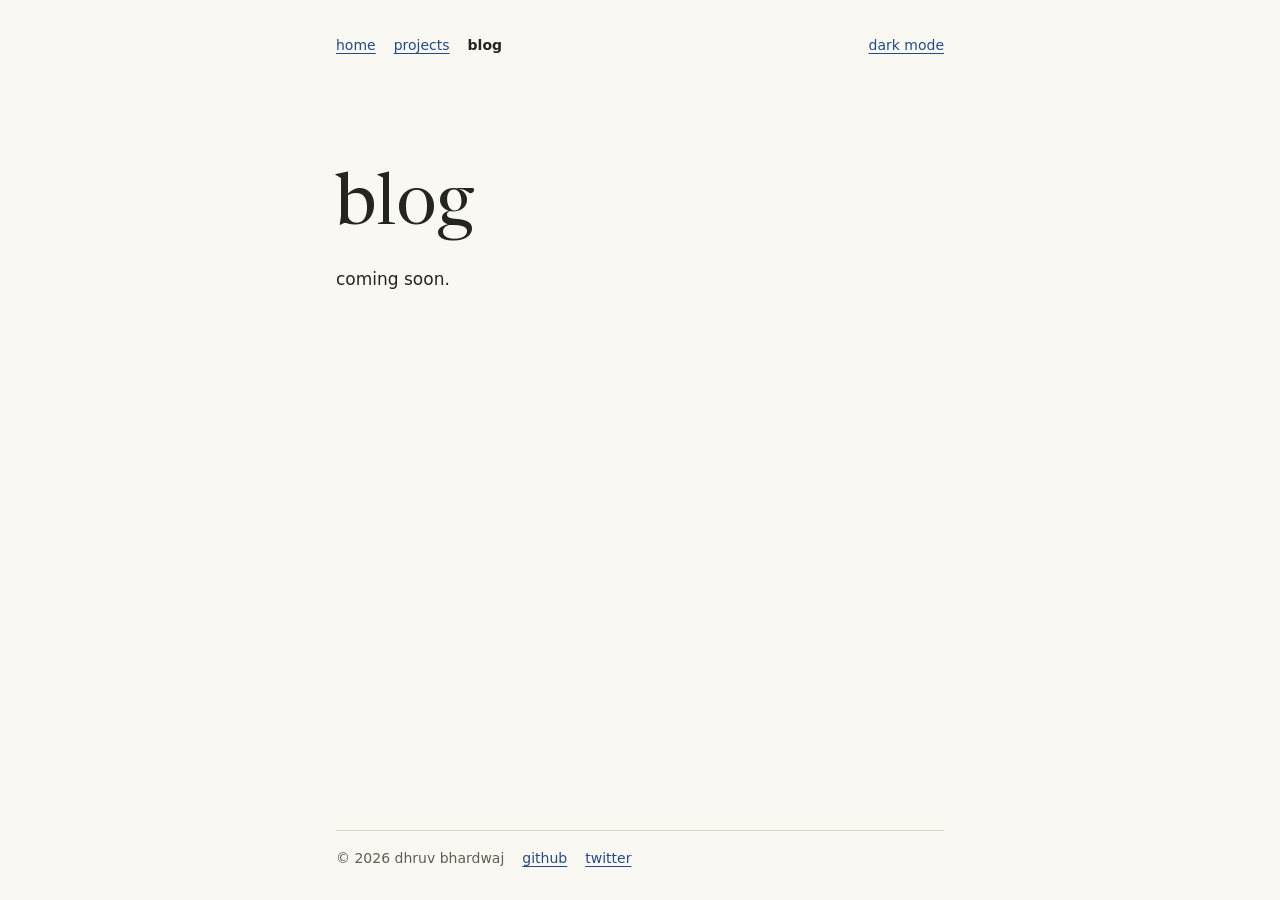
==== blog.html @ 2b7b8c82 "Add personal website" ====
<!doctype html>
<html lang="en">
<head>
  <meta charset="utf-8">
  <meta name="viewport" content="width=device-width, initial-scale=1">
  <meta name="description" content="Dhruv Bhardwaj is building Infiny and figuring out how to make unbreakable agents.">
  <title>Blog | dhruv bhardwaj</title>
  <link rel="icon" href="data:,">
  <script src="theme.js"></script>
  <link rel="stylesheet" href="style.css">
</head>
<body>
  <header>
    <nav aria-label="Main navigation">
      <a href="index.html">home</a>
      <a href="projects.html">projects</a>
      <a href="blog.html" aria-current="page">blog</a>
    </nav>
    <button id="theme-toggle" type="button" hidden>dark mode</button>
  </header>

  <main>
    <h1>blog</h1>
    <p>coming soon.</p>
  </main>

  <footer>
    <span>© 2026 dhruv bhardwaj</span>
    <a href="https://github.com/dhruvbhrdwj">github</a>
    <a href="https://x.com/_DhruvBhardwaj_">twitter</a>
  </footer>
</body>
</html>
---- style.css ----
@font-face {
  font-family: "Newsreader Display";
  src: url("fonts/newsreader-latin.woff2") format("woff2");
  font-display: swap;
}

:root {
  color-scheme: light;
  --paper: #faf8f3;
  --ink: #252520;
  --muted: #605d55;
  --link: #254b82;
  --rule: #dbd6ca;
  --display-font: "Newsreader Display", Georgia, serif;
}

@media (prefers-color-scheme: dark) {
  :root:not([data-theme]) {
    color-scheme: dark;
    --paper: #1c1d1b;
    --ink: #f0ece2;
    --muted: #b9b5a9;
    --link: #acc6ed;
    --rule: #41423d;
  }
}

:root[data-theme="dark"] {
  color-scheme: dark;
  --paper: #1c1d1b;
  --ink: #f0ece2;
  --muted: #b9b5a9;
  --link: #acc6ed;
  --rule: #41423d;
}

html {
  background: var(--paper);
  color: var(--ink);
}

body {
  box-sizing: border-box;
  display: flex;
  flex-direction: column;
  max-width: 42rem;
  min-height: 100vh;
  min-height: 100svh;
  margin: 0 auto;
  padding: 1.75rem clamp(1.25rem, 5vw, 2rem) 1.5rem;
  font: 1.0625rem/1.65 system-ui, sans-serif;
}

header, nav, footer {
  display: flex;
  flex-wrap: wrap;
  align-items: center;
  gap: 0.25rem 1.125rem;
  font-size: 0.875rem;
}

header {
  justify-content: space-between;
}

header a, header button, footer a {
  display: inline-block;
  padding-block: 0.375rem;
}

a, button {
  color: var(--link);
  text-underline-offset: 0.2em;
}

nav [aria-current="page"] {
  color: var(--ink);
  font-weight: bold;
  text-decoration: none;
}

button {
  border: 0;
  padding-inline: 0;
  background: transparent;
  font: inherit;
  text-decoration: underline;
  cursor: pointer;
}

button[hidden] {
  display: none;
}

main {
  flex: 1;
  padding-block: clamp(3.5rem, 12vh, 7rem);
}

h1 {
  margin: 0;
  font: 400 clamp(2.5rem, 8vw, 4.5rem)/1.02 var(--display-font);
}

p {
  margin: 1.25rem 0 0;
}

.learning-note {
  max-width: 28rem;
  margin-top: clamp(2.5rem, 7vw, 4.5rem);
  padding-left: 1rem;
  border-left: 2px solid var(--link);
}

.learning-note h2 {
  margin: 0;
  color: var(--link);
  font: 600 0.875rem/1.4 system-ui, sans-serif;
}

.learning-note p {
  margin-top: 0.5rem;
  font: 400 1.5rem/1.25 var(--display-font);
}

footer {
  padding-top: 0.625rem;
  border-top: 1px solid var(--rule);
  color: var(--muted);
}
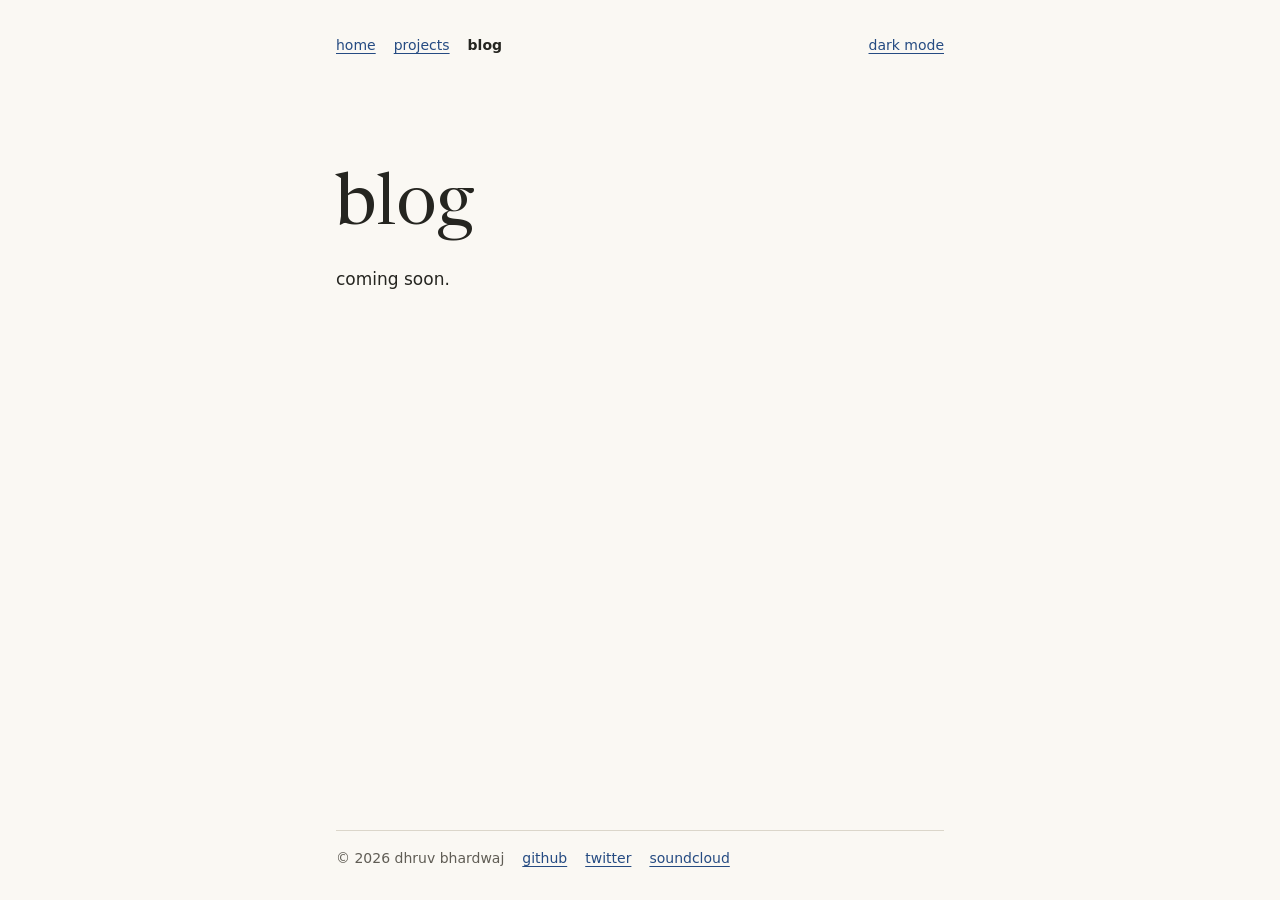
==== commit 82d4caf3: "Add SoundCloud link to site footer" ====
--- a/blog.html
+++ b/blog.html
@@ -28,6 +28,7 @@
     <span>© 2026 dhruv bhardwaj</span>
     <a href="https://github.com/dhruvbhrdwj">github</a>
     <a href="https://x.com/_DhruvBhardwaj_">twitter</a>
+    <a href="https://on.soundcloud.com/5lHmh4T0WSUriXFl4X">soundcloud</a>
   </footer>
 </body>
 </html>
--- a/style.css
+++ b/style.css
@@ -106,24 +106,6 @@
   margin: 1.25rem 0 0;
 }
 
-.learning-note {
-  max-width: 28rem;
-  margin-top: clamp(2.5rem, 7vw, 4.5rem);
-  padding-left: 1rem;
-  border-left: 2px solid var(--link);
-}
-
-.learning-note h2 {
-  margin: 0;
-  color: var(--link);
-  font: 600 0.875rem/1.4 system-ui, sans-serif;
-}
-
-.learning-note p {
-  margin-top: 0.5rem;
-  font: 400 1.5rem/1.25 var(--display-font);
-}
-
 footer {
   padding-top: 0.625rem;
   border-top: 1px solid var(--rule);
